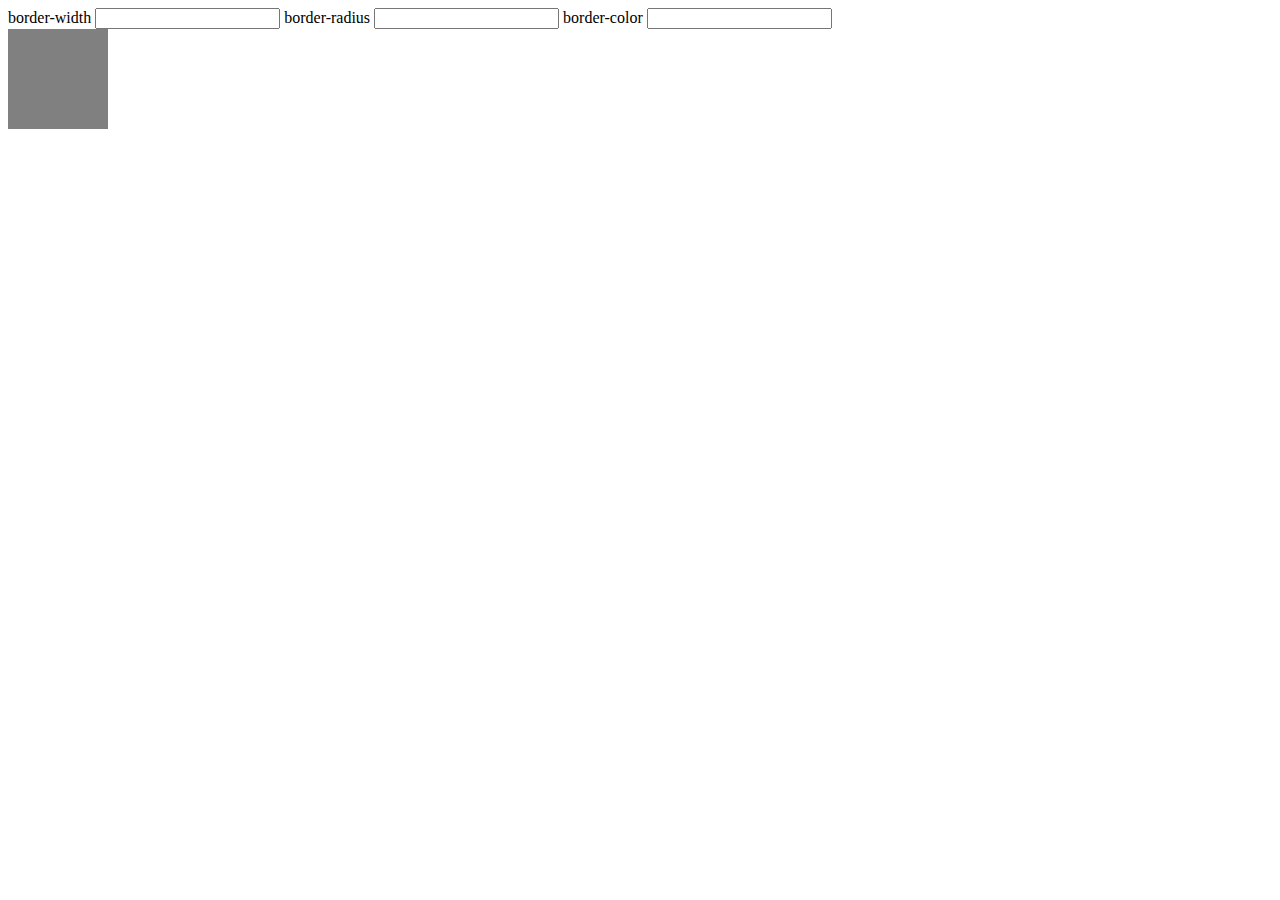
==== assign1Handout/index.html @ 2aae6d6c "ac" ====
<!doctype html>
<html>

<head>
  <style>
  </style>

  <script
  src="https://code.jquery.com/jquery-3.1.0.js"
      integrity="sha256-slogkvB1K3VOkzAI8QITxV3VzpOnkeNVsKvtkYLMjfk="
    crossorigin="anonymous"></script>

  <script>
  </script>
</head>

<body>
<span> border-width </span>
<input type='number' id='borderWidth'>
<span> border-radius</span>
<input type='number' id='borderColor'>
<span> border-color </span>
<input type='number' id='borderRadius'>

<div id='result' style='height:100px;width:100px;background:gray'> </div>
</body>

</html>
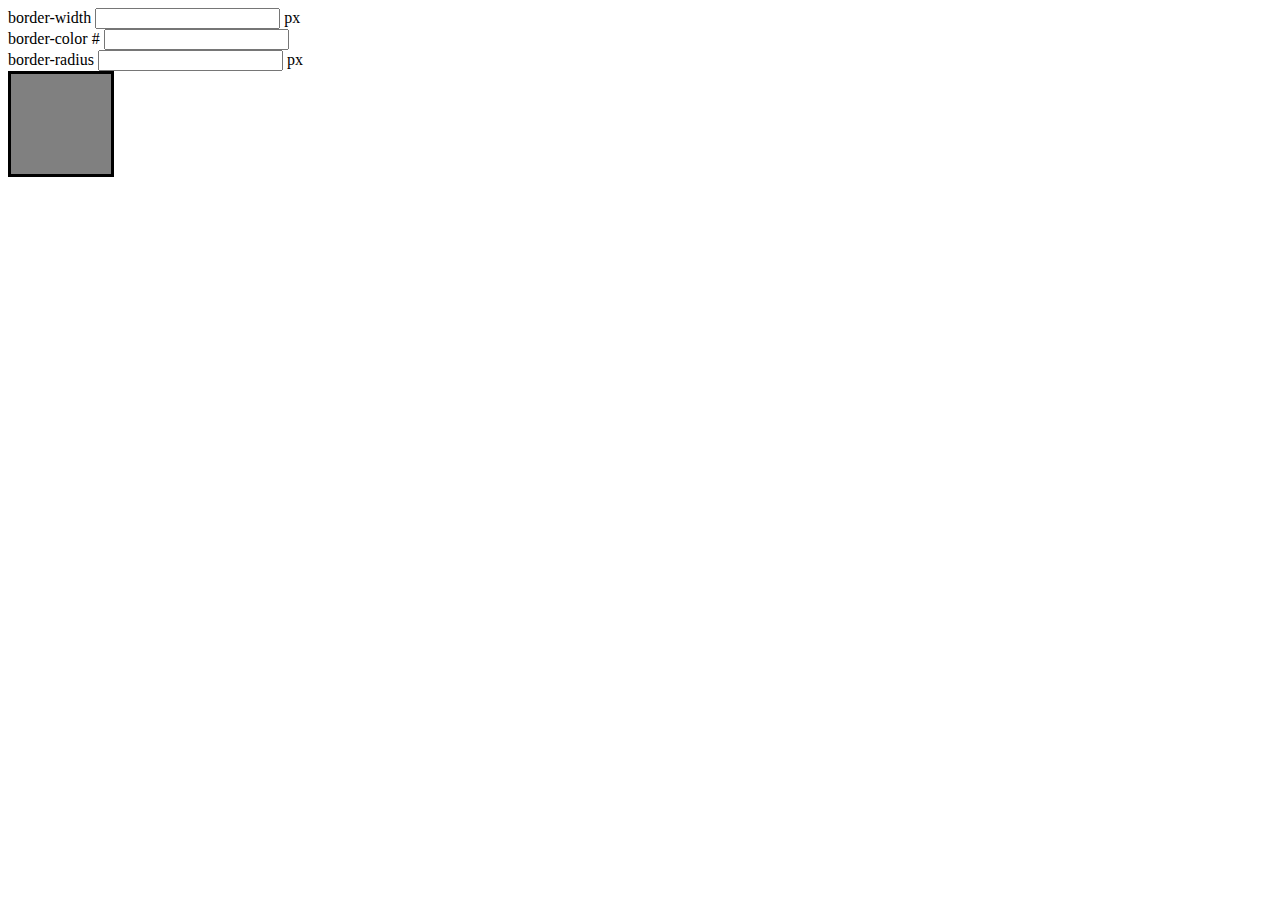
==== commit 91b2555c: "ac" ====
--- a/assign1Handout/index.html
+++ b/assign1Handout/index.html
@@ -11,18 +11,36 @@
     crossorigin="anonymous"></script>
 
   <script>
+    function inputChanged(){
+      var x = $("#borderWidth").val() + "px";
+      $("#result").css("border-width", x );
+
+      var x = "#" +  $("#borderColor").val();
+      $("#result").css("border-color", x );
+
+      var x = $("#borderRadius").val() + "px";
+      $("#result").css("border-radius", x );
+    }
+    
   </script>
 </head>
 
 <body>
-<span> border-width </span>
-<input type='number' id='borderWidth'>
-<span> border-radius</span>
-<input type='number' id='borderColor'>
-<span> border-color </span>
-<input type='number' id='borderRadius'>
+  <label for='borderWidth'> border-width </label>
+  <input onchange='inputChanged()' type='number' id='borderWidth'>
+  <span> px </span>
+  <br>
 
-<div id='result' style='height:100px;width:100px;background:gray'> </div>
+  <label for='borderColor'> border-color #</label>
+  <input onchange='inputChanged()' type='text' id='borderColor'>
+  <br>
+
+  <label for='borderRadius'> border-radius </label>
+  <input onchange='inputChanged()' type='number' id='borderRadius'>
+  <span> px </span>
+  <br>
+
+  <div id='result' style='border-style:solid;height:100px;width:100px;background:gray'> </div>
 </body>
 
 </html>
